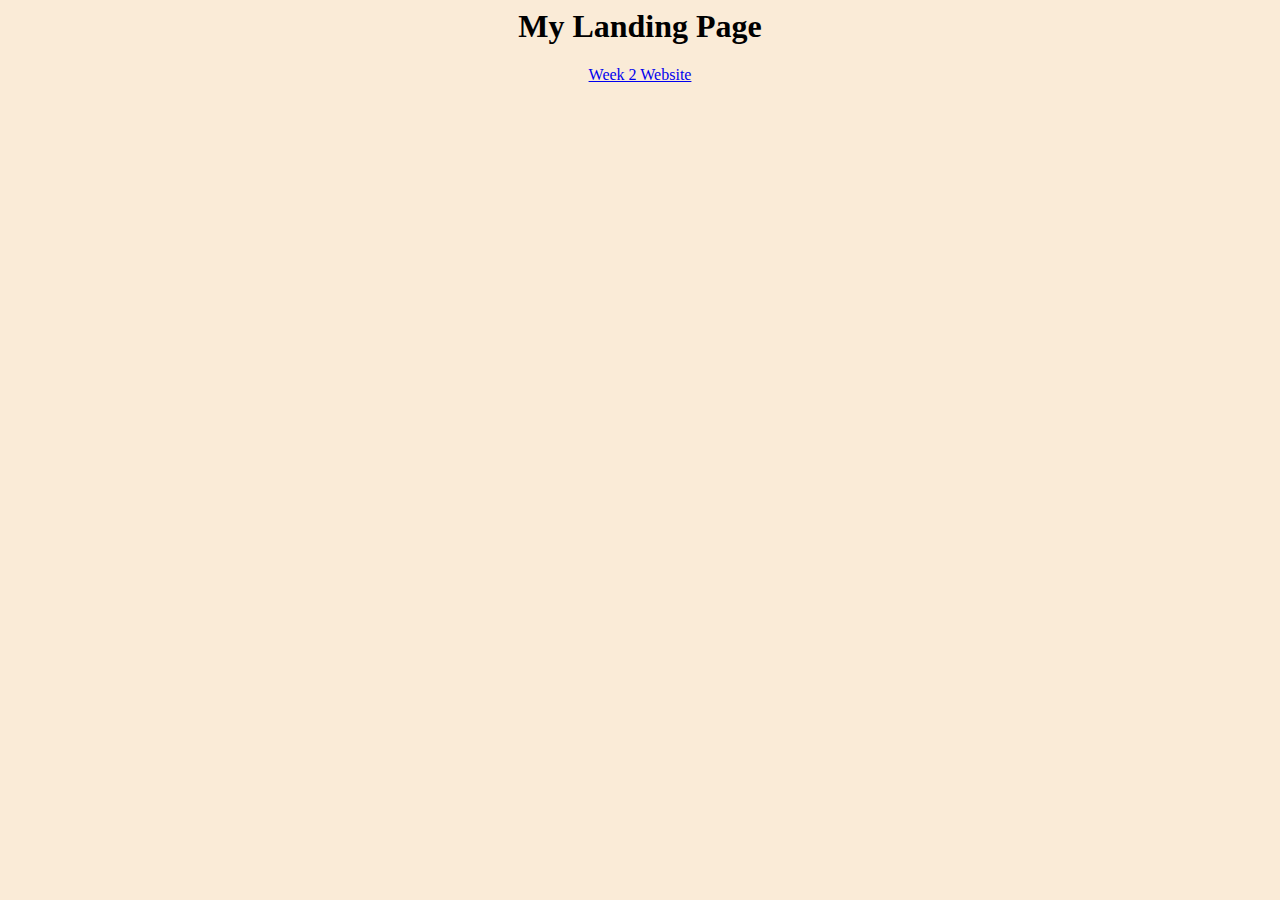
==== index.html @ bd7ad4ac "Added link to week 2 project" ====
<html lang="en">
<head>
  <meta charset="UTF-8">
  <meta name="viewport" content="width=device-width, initial-scale=1.0">
  <title>Document</title>
  <link rel="stylesheet" href="index.css">
</head>
<body>
  <h1>My Landing Page</h1>
  <a href="Week2/Week2.html">Week 2 Website</a>

  
</body>
</html>
---- index.css ----
* {
  text-align: center;
}

body {
  background-color:  antiquewhite;
}
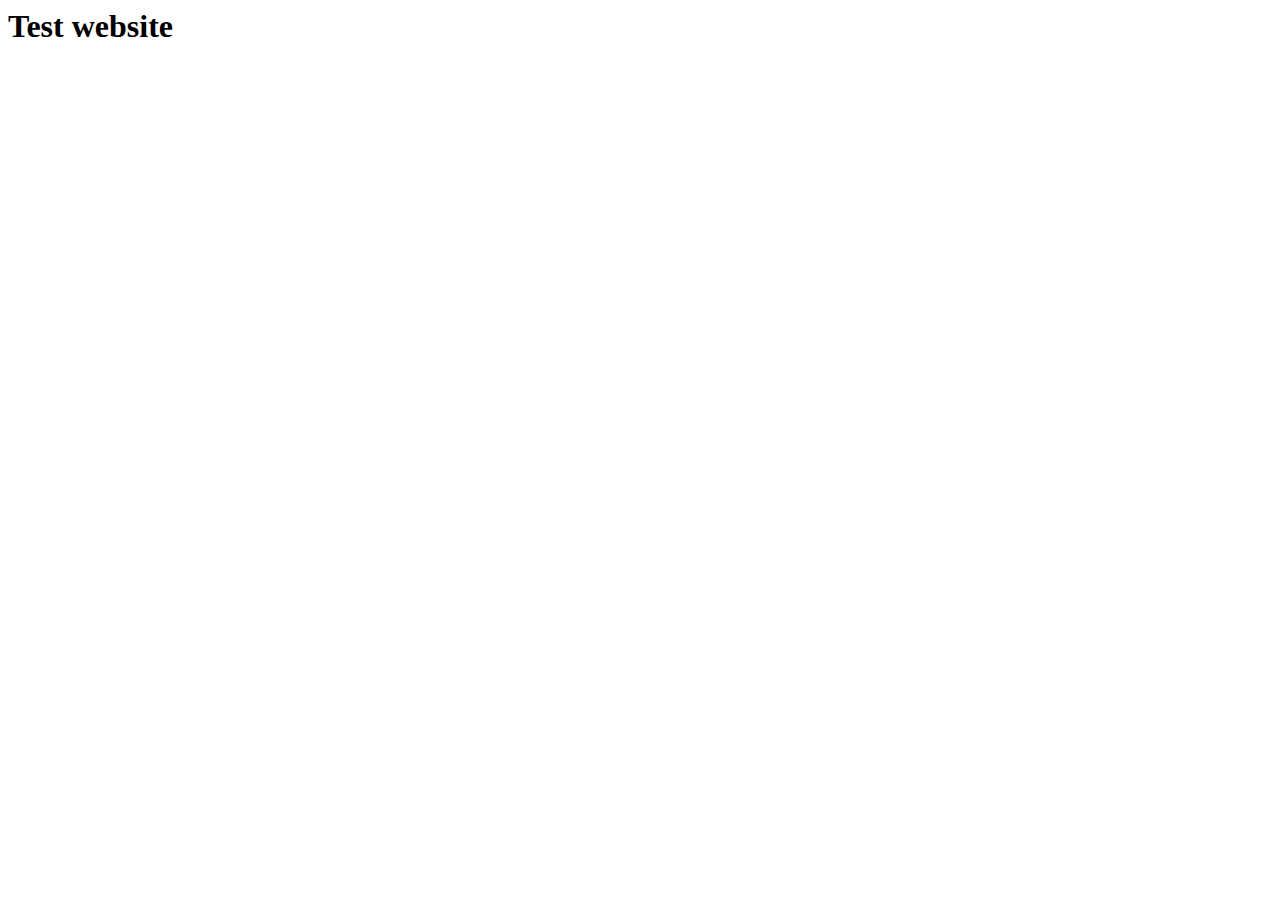
==== commit ef92d4cb: "Changes to be committed: 	new file:   index.html 	new file:   styles.css" ====
--- a/index.html
+++ b/index.html
@@ -3,12 +3,8 @@
   <meta charset="UTF-8">
   <meta name="viewport" content="width=device-width, initial-scale=1.0">
   <title>Document</title>
-  <link rel="stylesheet" href="index.css">
 </head>
 <body>
-  <h1>My Landing Page</h1>
-  <a href="Week2/Week2.html">Week 2 Website</a>
-
-  
+  <h1>Test website</h1>
 </body>
 </html>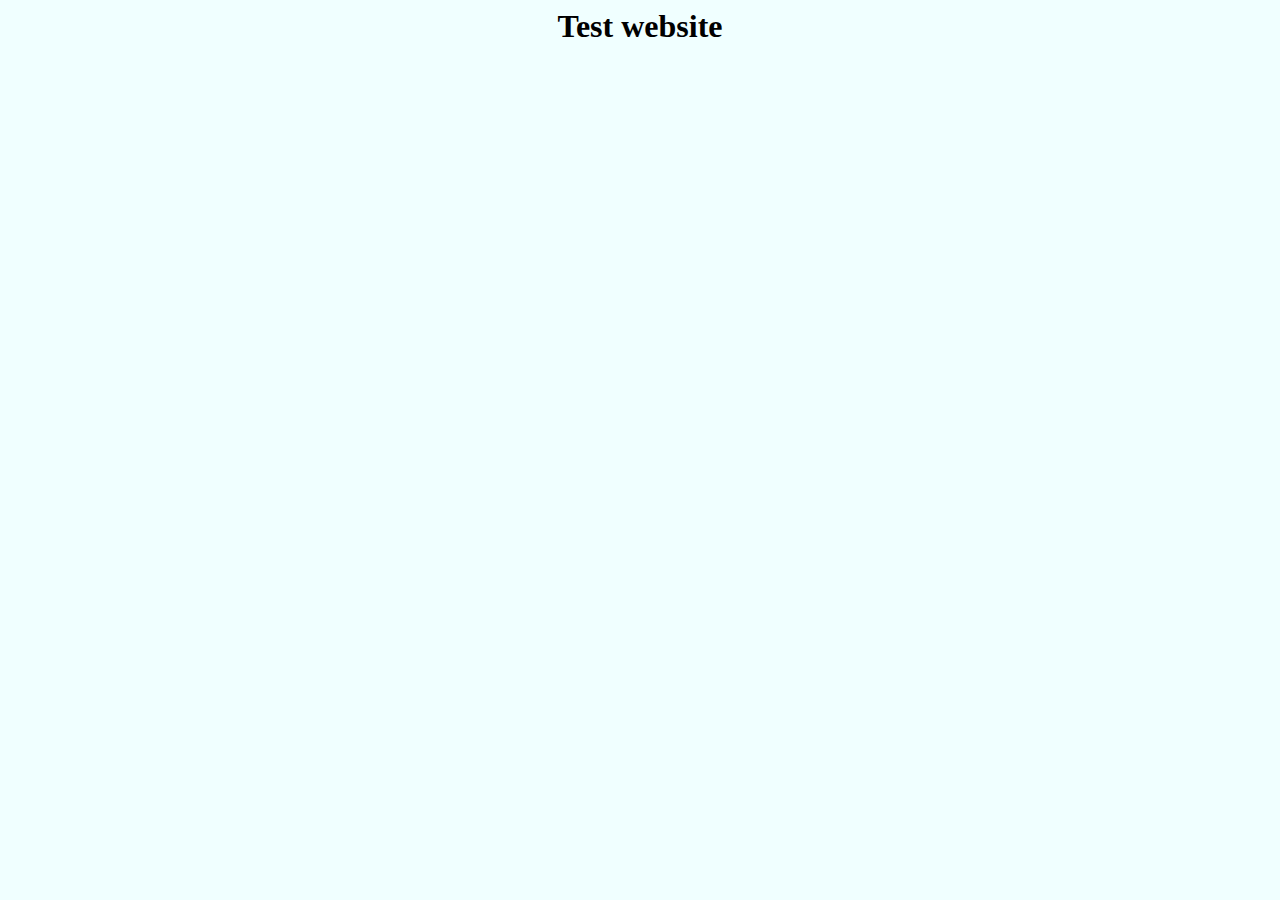
==== commit 066286af: "Added the styles.css link to index.html" ====
--- a/index.html
+++ b/index.html
@@ -3,6 +3,7 @@
   <meta charset="UTF-8">
   <meta name="viewport" content="width=device-width, initial-scale=1.0">
   <title>Document</title>
+  <link rel="stylesheet" href="styles.css">
 </head>
 <body>
   <h1>Test website</h1>
--- a/styles.css
+++ b/styles.css
@@ -0,0 +1,7 @@
+* {
+  text-align: center;
+}
+
+body {
+  background-color: azure;
+}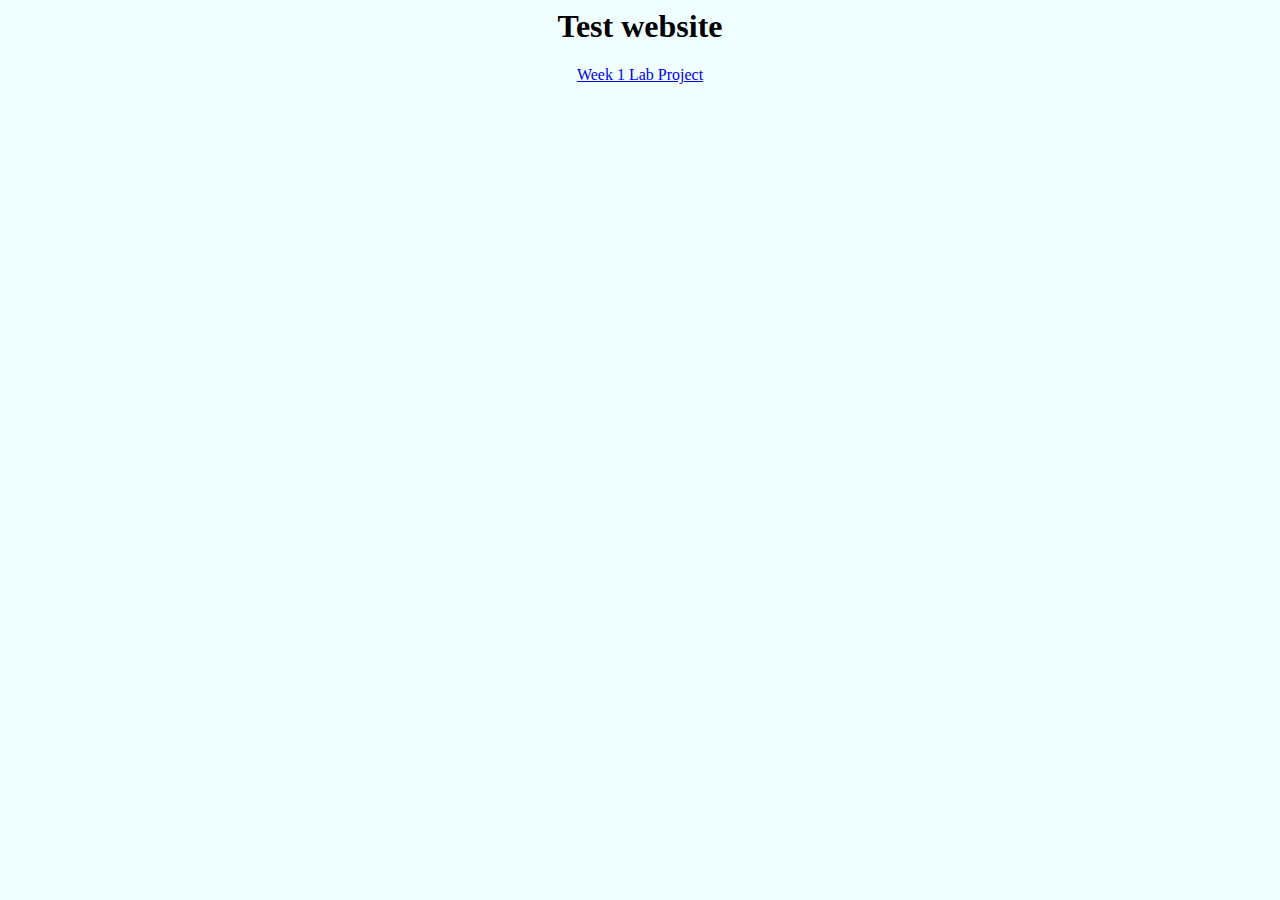
==== commit 9b32ac28: "fixed the week 1 link" ====
--- a/index.html
+++ b/index.html
@@ -7,5 +7,6 @@
 </head>
 <body>
   <h1>Test website</h1>
+  <a href="Week1/week1.html">Week 1 Lab Project</a>
 </body>
 </html>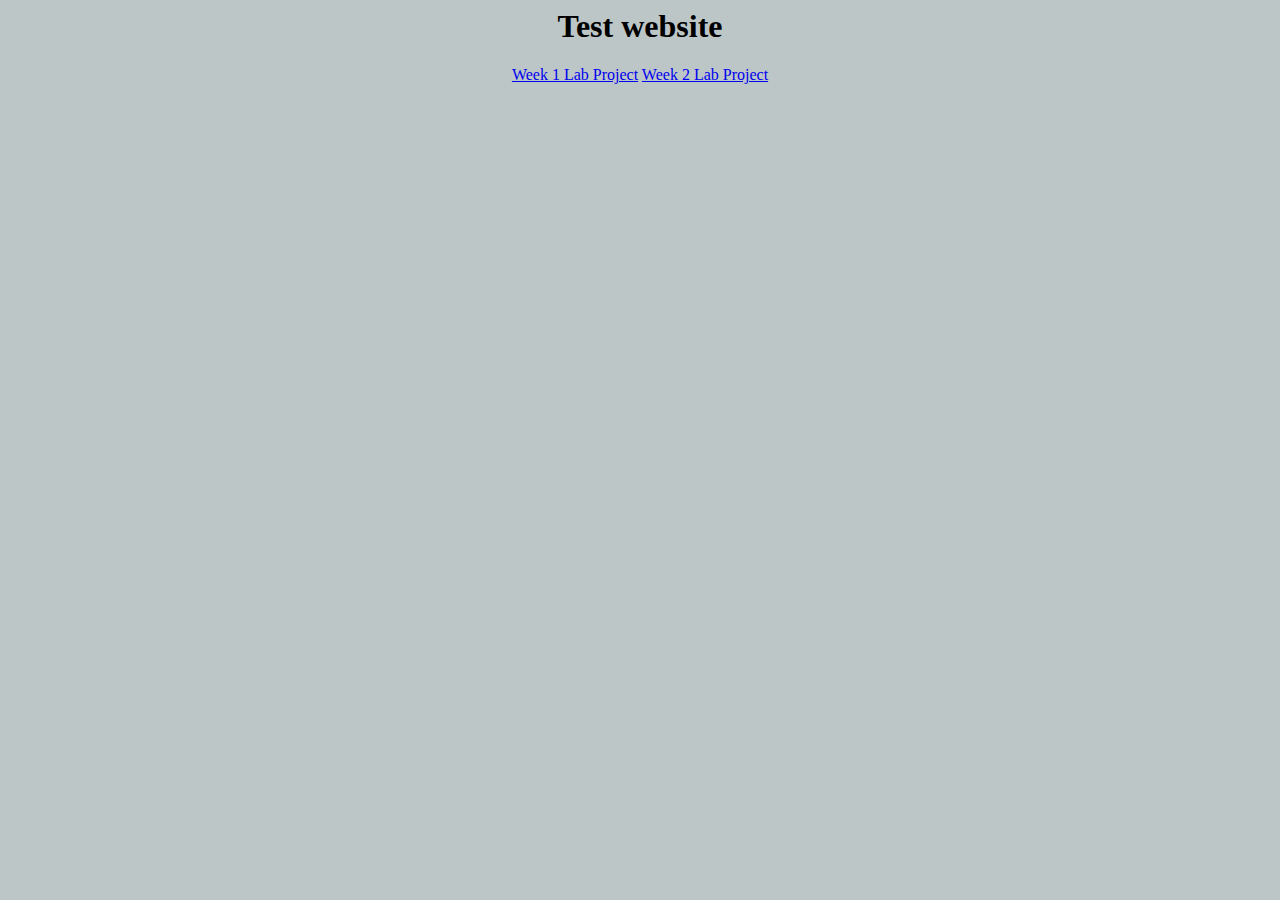
==== commit 620fda39: "Added week 2 lab link" ====
--- a/index.html
+++ b/index.html
@@ -8,5 +8,6 @@
 <body>
   <h1>Test website</h1>
   <a href="Week1/week1.html">Week 1 Lab Project</a>
+  <a href="Week2/Week2.html">Week 2 Lab Project</a>
 </body>
 </html>--- a/styles.css
+++ b/styles.css
@@ -3,5 +3,5 @@
 }
 
 body {
-  background-color: azure;
+  background-color: rgb(189, 198, 198);
 }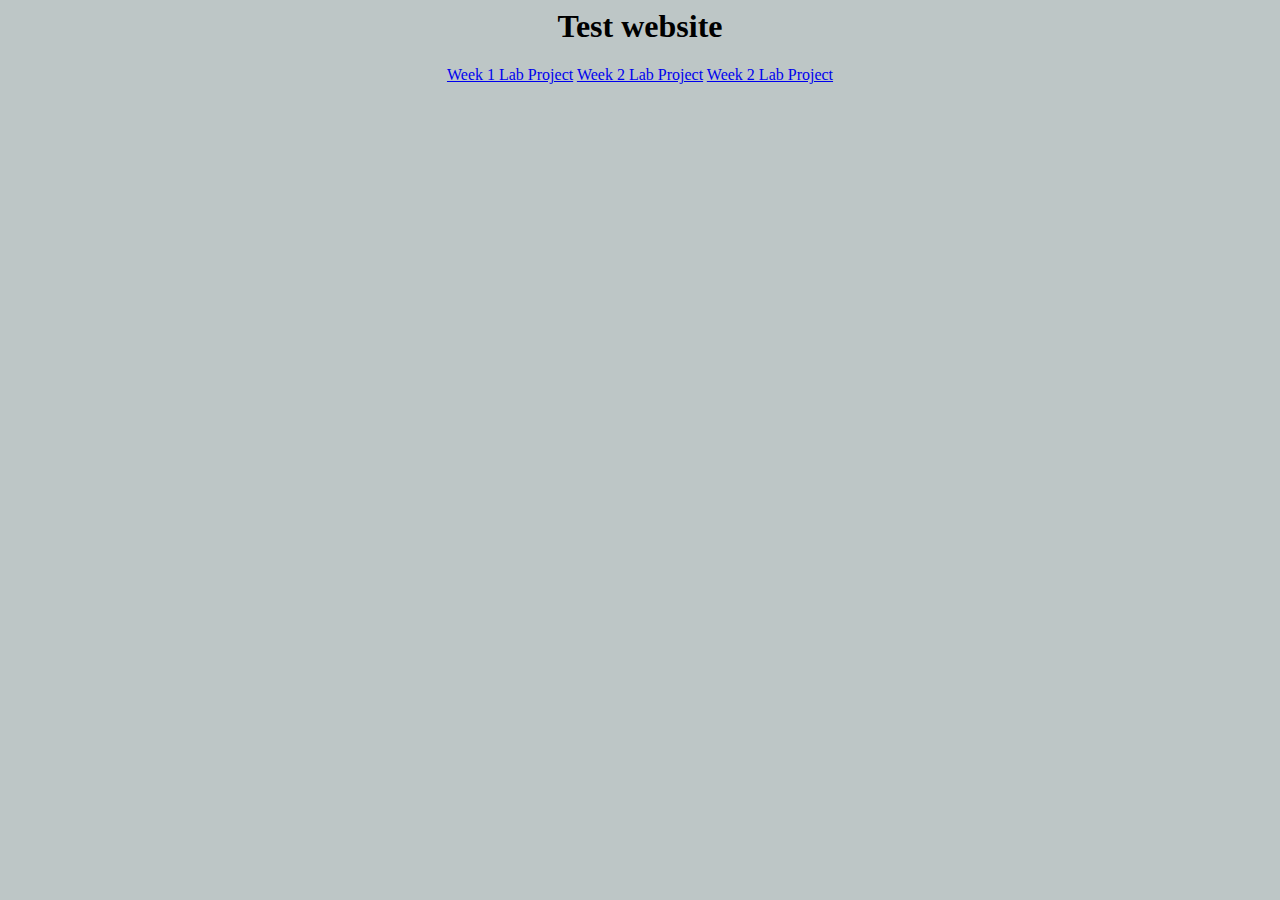
==== commit 5f0dc25b: "modified:   index.html" ====
--- a/index.html
+++ b/index.html
@@ -9,5 +9,7 @@
   <h1>Test website</h1>
   <a href="Week1/week1.html">Week 1 Lab Project</a>
   <a href="Week2/Week2.html">Week 2 Lab Project</a>
+  <a href="Week13/week13.html">Week 2 Lab Project</a>
+
 </body>
 </html>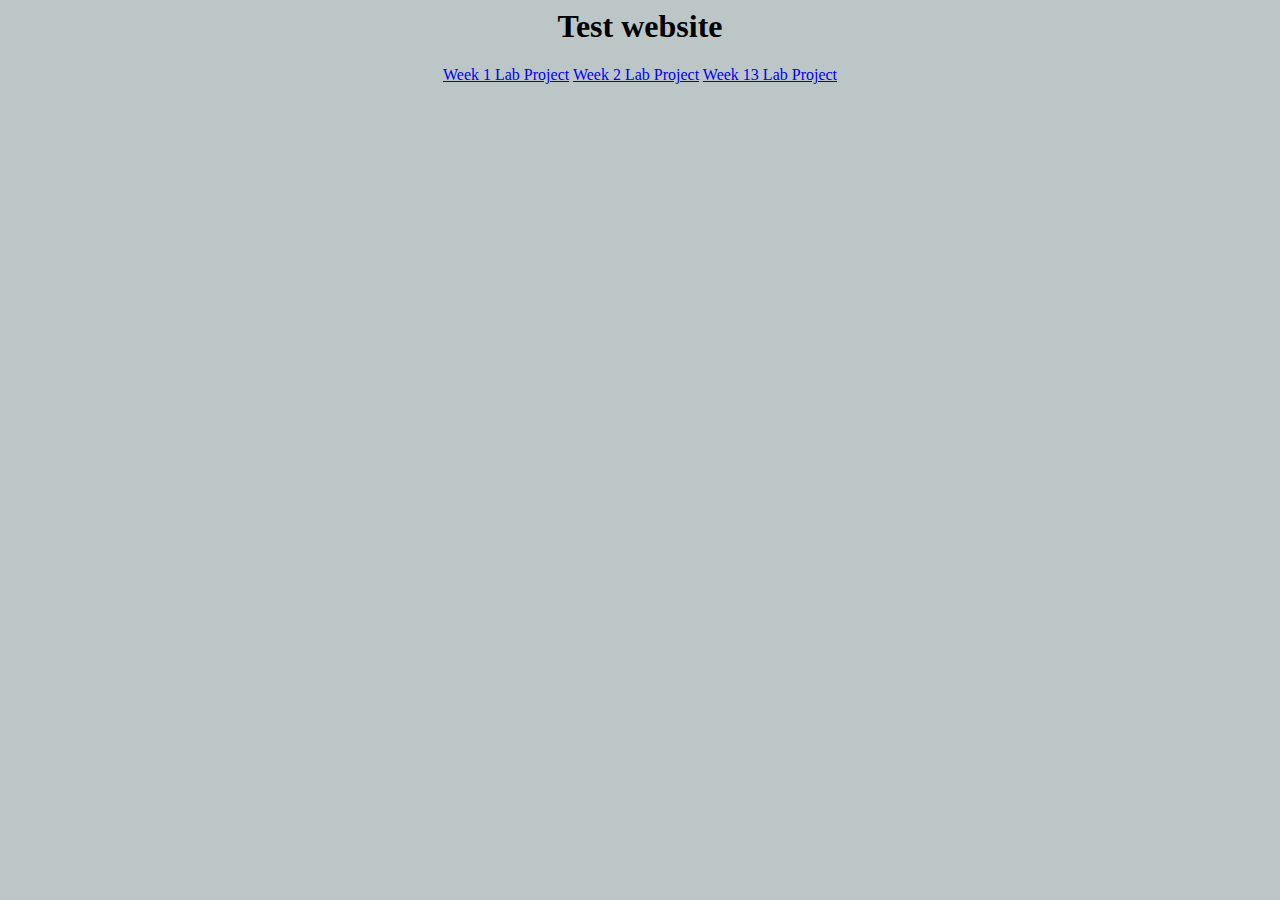
==== commit c37ba5b7: "modified:   index.html" ====
--- a/index.html
+++ b/index.html
@@ -9,7 +9,7 @@
   <h1>Test website</h1>
   <a href="Week1/week1.html">Week 1 Lab Project</a>
   <a href="Week2/Week2.html">Week 2 Lab Project</a>
-  <a href="Week13/week13.html">Week 2 Lab Project</a>
+  <a href="Week13/week13.html">Week 13 Lab Project</a>
 
 </body>
 </html>